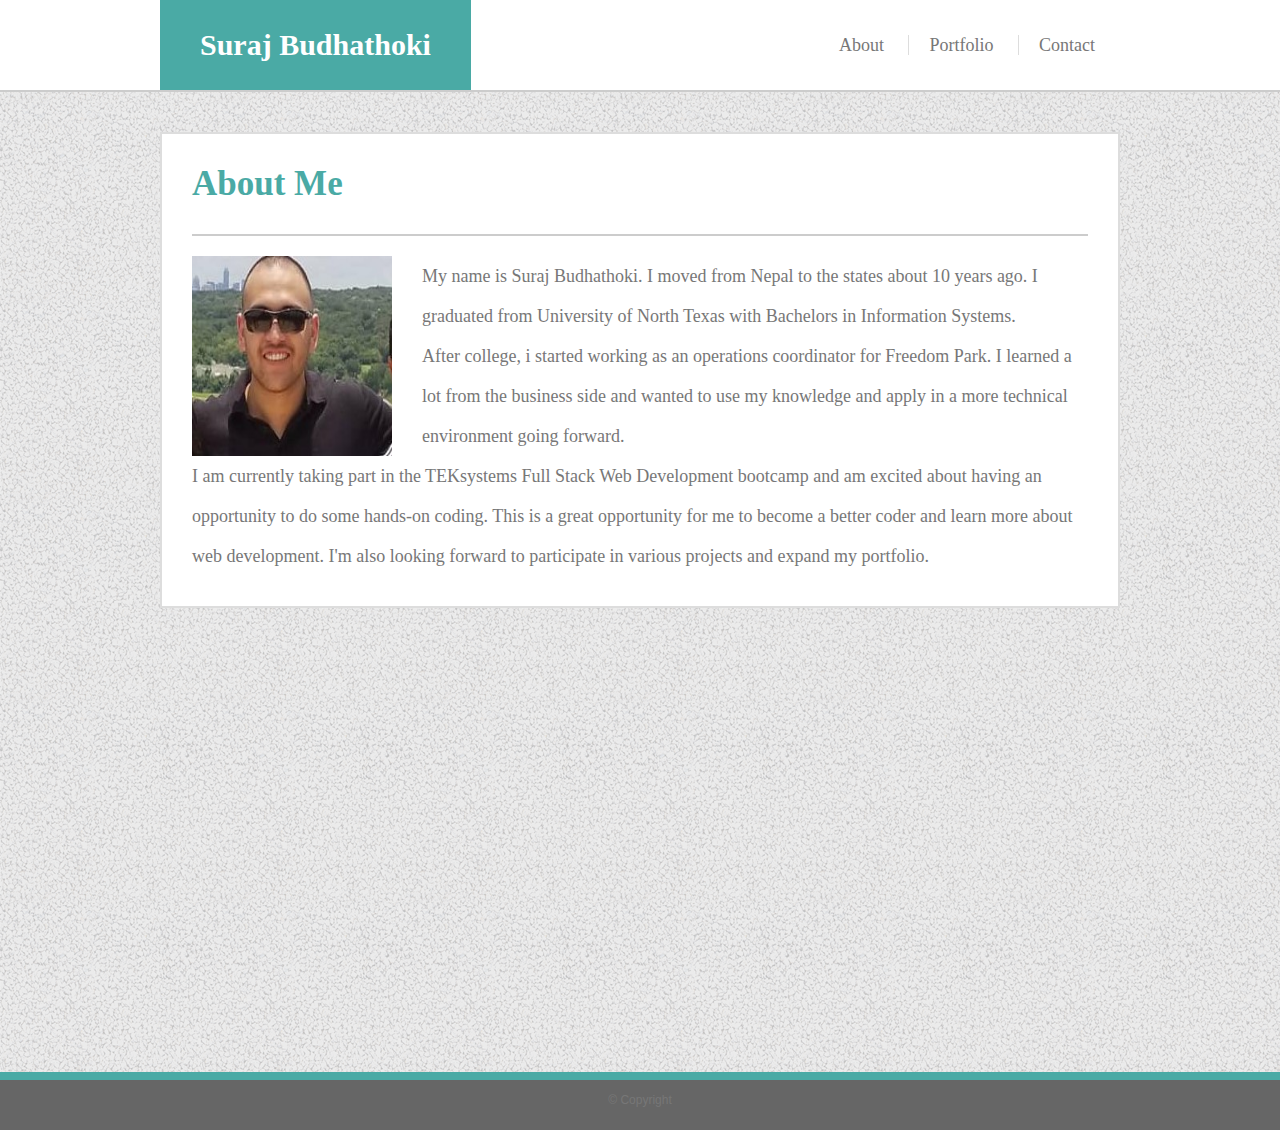
==== index.html @ 5119a142 "initial site files" ====
<!DOCTYPE html>
<html lang="en">
<head>
    <meta charset="UTF-8">
    <meta name="viewport" content="width=device-width, initial-scale=1.0">
    <meta http-equiv="X-UA-Compatible" content="ie=edge">
    <title>About me</title>
    <link rel="stylesheet" href="./assets/css/reset.css">
    <link rel="stylesheet" href="./assets/css/style.css">
</head>

<body>

    <header>

        <div class="wrapper">
 
         <a href="index.html" id="name">Suraj Budhathoki</a>
        
         <nav>
            <a href="index.html" id="link-1"> About</a>
            <a href="portfolio.html" id="link-2"> Portfolio</a>
            <a href="contact.html" id="link-3"> Contact</a>
         </nav>

        </div>    
    </header>
       
    <div class="wrapper" id="main-wrapper">
        <section id="main-content">

            <h1> About Me</h1>

            <img src="./assets/images/me.jpg" width="200" height="200">
            <p> My name is Suraj Budhathoki. I moved from Nepal to the states about 10 years ago. I graduated from University of North Texas with Bachelors in Information Systems. </p>
             <p>   After college, i started working as an operations coordinator for Freedom Park.  I learned a lot from the business side and wanted to use my knowledge and apply in a more technical environment going forward. </p>
        <p>    I am currently taking part in the TEKsystems Full Stack Web Development bootcamp and am excited about having an opportunity to do some hands-on coding. This is a great opportunity for me to become a better coder and learn more about web development. I'm also looking forward to participate in various projects and expand my portfolio.
                </p>
        </section>
     
        
    </div>  


        <div class="footer">
            <p>&copy; Copyright</p>
        </div>
   

</body>
</html>
---- assets/css/style.css ----
html, body {
     margin: 0;
    height: 100%;
}

.wrapper {
    min-height: 100%;
}

/* sticky footer */
.footer {
    height: 50px;
    margin-top: -50px;
  }

/* adding font and background image to the body */
body{
    background-image: url("../images/gravel.png");
	font-family: 'Arial', 'Helvetica Neue', Helvetica, sans-serif;
    font-size: 18px;
    line-height: 40px;
   
 
}

/* adding background color and border to the header */
header {
	background-color: #fff;
	margin-bottom: 40px;
	border-bottom: 2px solid #ccc;
}

/* styling the name in the header  */
#name {
	float: left;
	background-color: #4aaaa5;
	color:#fff;
	font-family: "Georgia";
	font-size: 30px;
	padding: 0 40px;
	line-height: 90px;
	font-weight: bold;
	text-decoration: none;
}

/* styling the navigation bar  */
nav {
    float: right;
    padding: 25px;
}
nav a {
   
    text-decoration: none;
	color: #777777;
	margin-left: 20px;
	line-height: 22px;
	padding-left: 20px;
	border-left: 1px solid #ddd;
}
#link-1 {
   	border-left: 0;
}

/* styling the wrappers on both header and content */
.wrapper {
    
    font-family: Georgia, 'Times New Roman', Times, serif;    
    width: 960px;
 	margin: 0 auto;
    overflow: hidden;
   
}


/* adding border and padding to the content */
#main-content {
    padding: 30px;
    border: 2px solid #dddddd;
    background-color: #ffffff;   
}

/* styling the header inside the content */
h1 {
    color: #4aaaa5;
    font-family: Georgia, 'Times New Roman', Times, serif;
    font-size: 35px;
    border-bottom: 2px solid #ccc;
    padding-bottom: 30px;
	font-weight: bold;
	text-align: left;
    margin-bottom: 20px; 
    
}

/* stying the image inside the section */
img {
   
    float: left;
    margin-right: 30px;
    
}

p {
    color: #777777;
}

/* adding color when hovering over a link */
a:hover {
    color: grey;
}


/* footer styling */

.footer {
   
    text-align: center;
	background-color: #666666;
	color: #ccc;
	/* line-height: 90px; */
	margin-top: 40px; 
	border-top: 8px solid #4aaaa5;
    font-size: 12px;
    width: 100%;
}

  
/* styling the contact form */

 #contact-form ul {
    margin-bottom: 20px;
  }
  
  #contact-form li {
    margin-bottom: 10px;
  }


label, input[type=text],
 input[type=email], textarea {
    display: block;
  width: 100%;
  
}

input[type=text],
input[type=email],
textarea {
  height: 35px;
  padding: 0 10px;
  font-size: 14px;
  border: 1px solid #ddd;
}

/* expanding the size of the message textbox */
textarea {
    height: 200px;
  }

input[type=submit] {
    padding: 10px 30px;
    font-size: 18px;
    color: #fff;
    cursor: pointer;
    background: #4aaaa5;
    border: 0 none;
  }
  

  /* portfolio page styling */

#portfolio-block {
	width: 600px;
	margin-top: 40px;
    display: flex;
	justify-content: space-between;
	flex-wrap: wrap;
}


.portfolio-pic {
	
    width: 33.33%;
    padding: 5px;
    margin: 10px;
}



.portfolio-text {
	background: #4aaaa5;  
	height: 50px;
	margin-top: 150px;
	padding-top: 10px;
    position: absolute;
	font-family: 'Georgia', Times, Times New Roman, serif;
    font-size: 22px;
    text-align: center;
    color: white;
    width: 320px;
}
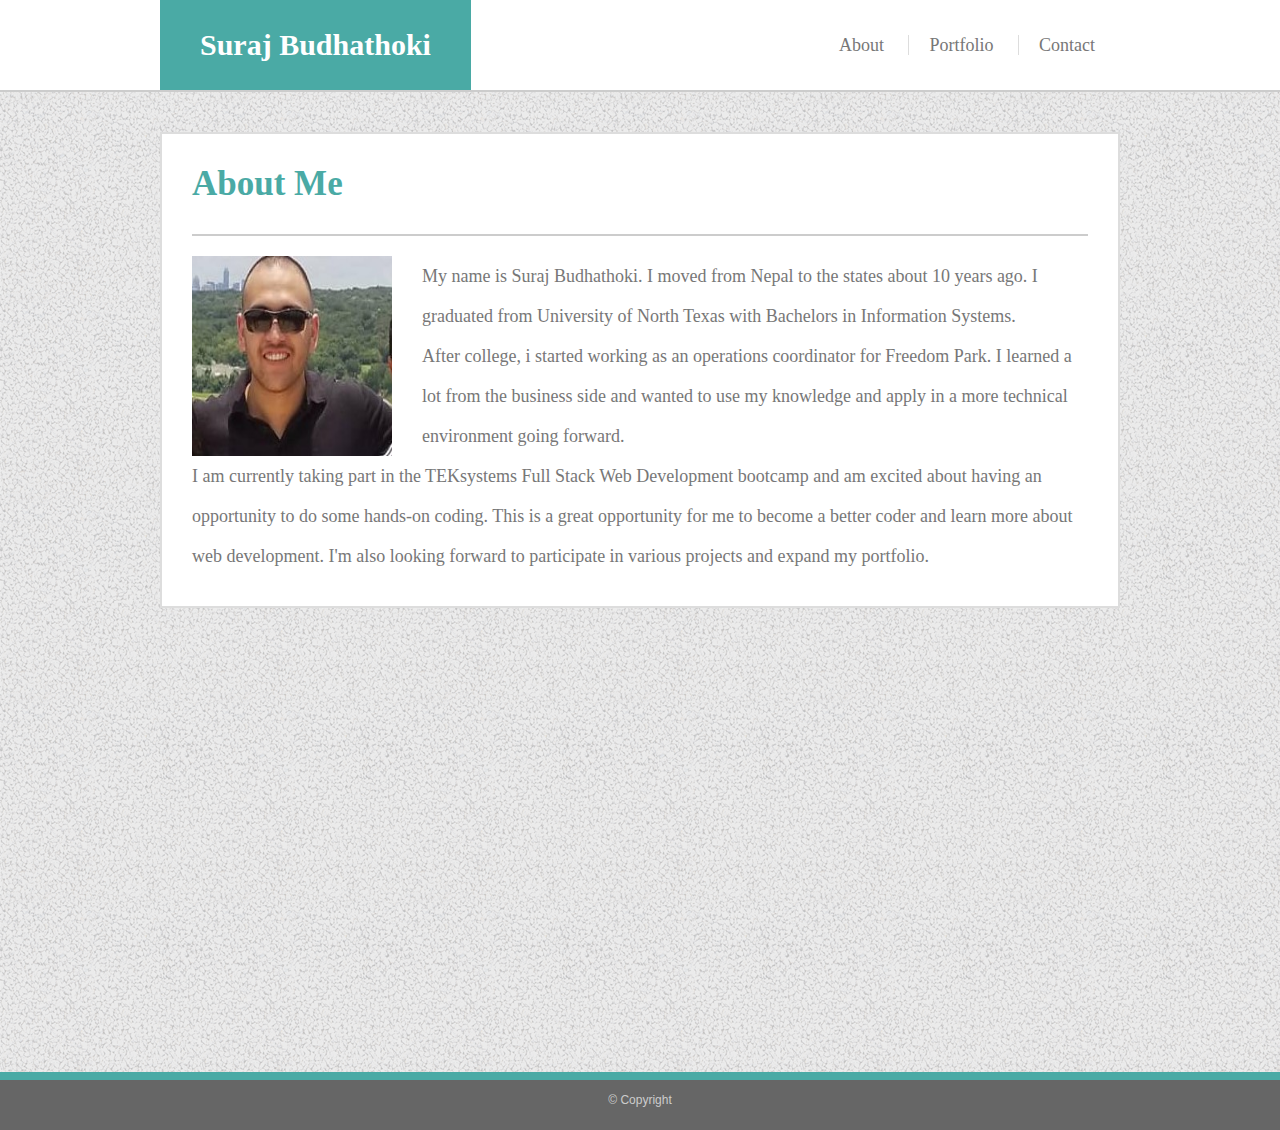
==== commit fea7df79: "adding media querries" ====
--- a/index.html
+++ b/index.html
@@ -43,7 +43,7 @@
 
 
         <div class="footer">
-            <p>&copy; Copyright</p>
+            &copy; Copyright
         </div>
    
 
--- a/assets/css/style.css
+++ b/assets/css/style.css
@@ -201,3 +201,10 @@
     color: white;
     width: 320px;
 }
+
+@media screen and (max-width: 768px) {
+
+    p {
+        color: black;
+    }
+}